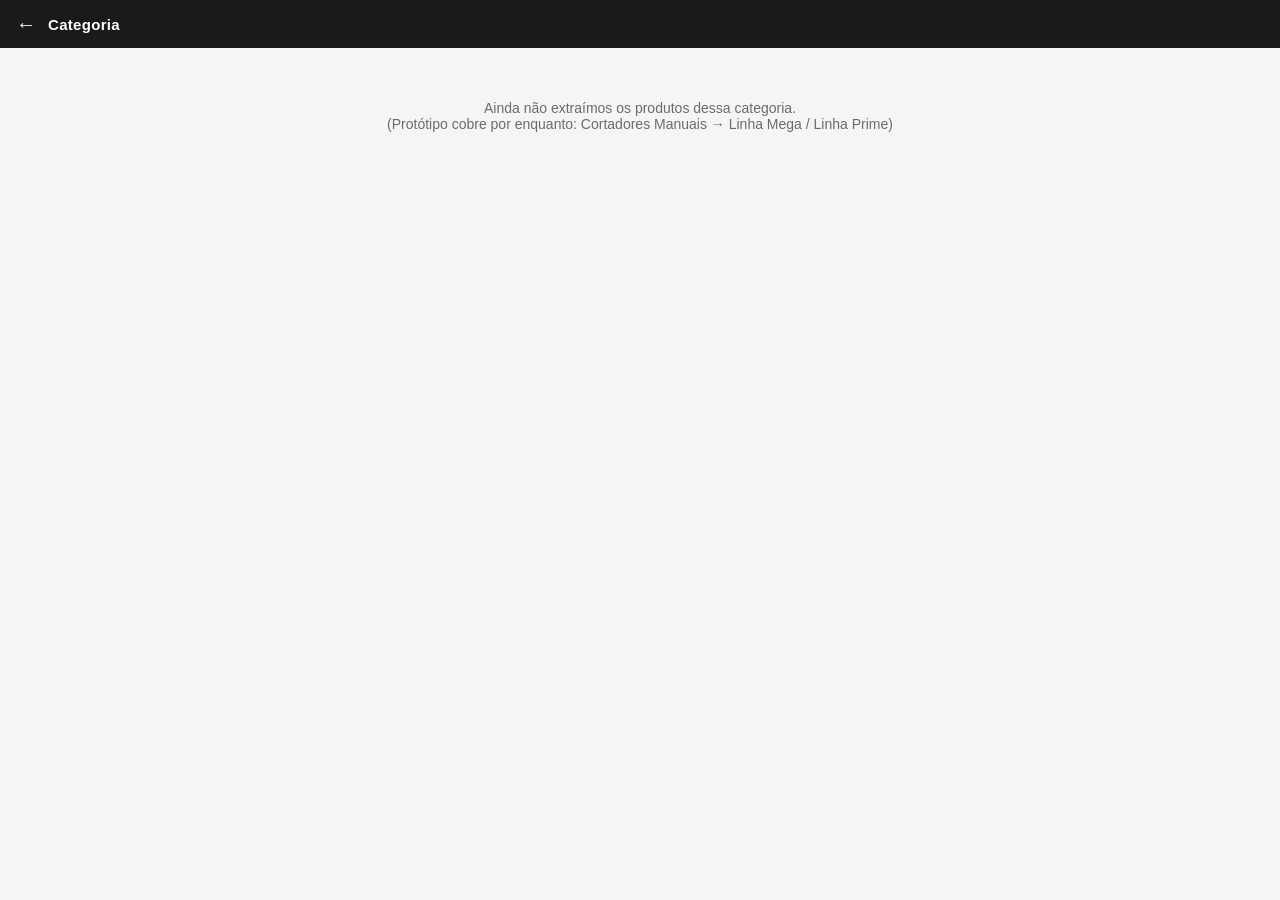
==== categoria.html @ f5969342 "primeiro protótipo — Cortadores Manuais" ====
<!DOCTYPE html>
<html lang="pt-BR">
<head>
  <meta charset="UTF-8">
  <meta name="viewport" content="width=device-width, initial-scale=1.0">
  <title>Categoria — Catálogo Técnico Cortag</title>
  <link rel="stylesheet" href="css/style.css">
</head>
<body>
  <header class="topbar">
    <a class="back" href="index.html">&#8592;</a>
    <div class="title" id="cat-title">Categoria</div>
  </header>

  <div id="product-list" class="product-list"></div>

  <script src="js/app.js"></script>
  <script>initCategoria();</script>
</body>
</html>
---- css/style.css ----
:root {
  --cortag-red: #e2001a;
  --cortag-black: #1a1a1a;
  --bg: #f5f5f5;
  --card-bg: #ffffff;
  --text: #1a1a1a;
  --text-muted: #6b6b6b;
  --border: #e3e3e3;
  --radius: 10px;
}

* { box-sizing: border-box; }

body {
  margin: 0;
  font-family: -apple-system, "Segoe UI", Roboto, Arial, sans-serif;
  background: var(--bg);
  color: var(--text);
  padding-bottom: 40px;
}

header.topbar {
  background: var(--cortag-black);
  color: #fff;
  padding: 14px 16px;
  display: flex;
  align-items: center;
  gap: 12px;
  position: sticky;
  top: 0;
  z-index: 10;
}

header.topbar a.back {
  color: #fff;
  text-decoration: none;
  font-size: 20px;
  line-height: 1;
}

header.topbar .title {
  font-weight: 700;
  font-size: 15px;
  letter-spacing: 0.3px;
  flex: 1;
}

.search-wrap {
  padding: 14px 16px 6px;
}

.search-wrap input {
  width: 100%;
  padding: 12px 14px;
  border-radius: 999px;
  border: 1px solid var(--border);
  font-size: 15px;
  background: #fff;
}

.category-grid {
  display: grid;
  grid-template-columns: repeat(2, 1fr);
  gap: 12px;
  padding: 12px 16px;
}

.category-card {
  background: var(--card-bg);
  border-radius: var(--radius);
  border: 1px solid var(--border);
  padding: 18px 14px;
  text-decoration: none;
  color: var(--text);
  font-weight: 600;
  font-size: 14px;
  display: flex;
  align-items: center;
  min-height: 64px;
  border-left: 4px solid var(--cortag-red);
}

.search-results {
  padding: 0 16px;
}

.result-item {
  background: var(--card-bg);
  border: 1px solid var(--border);
  border-radius: var(--radius);
  padding: 12px 14px;
  margin-bottom: 8px;
  text-decoration: none;
  color: var(--text);
  display: block;
}

.result-item .r-nome { font-weight: 700; font-size: 14px; }
.result-item .r-meta { font-size: 12px; color: var(--text-muted); margin-top: 2px; }

.product-list {
  padding: 12px 16px;
  display: grid;
  gap: 12px;
}

.product-card {
  background: var(--card-bg);
  border: 1px solid var(--border);
  border-radius: var(--radius);
  overflow: hidden;
  text-decoration: none;
  color: var(--text);
  display: flex;
  gap: 12px;
  align-items: center;
  padding: 10px;
}

.product-card img {
  width: 84px;
  height: 84px;
  object-fit: cover;
  border-radius: 8px;
  background: #eee;
  flex-shrink: 0;
}

.product-card .p-nome { font-weight: 700; font-size: 15px; }
.product-card .p-tag { font-size: 12px; color: var(--text-muted); margin-top: 2px; }

main.ficha { padding: 0 16px 24px; }

.hero-img {
  width: 100%;
  max-height: 320px;
  object-fit: contain;
  background: #fff;
  border-radius: var(--radius);
  border: 1px solid var(--border);
  margin-top: 14px;
}

.hero-img.skeleton {
  min-height: 180px;
  background: linear-gradient(90deg, #eee 25%, #f5f5f5 37%, #eee 63%);
  background-size: 400% 100%;
  animation: shimmer 1.4s infinite;
}

@keyframes shimmer {
  0% { background-position: 100% 0; }
  100% { background-position: 0 0; }
}

h1.linha-title {
  font-size: 22px;
  margin: 14px 0 4px;
}

.selo {
  display: inline-block;
  background: var(--cortag-red);
  color: #fff;
  font-size: 11px;
  font-weight: 700;
  padding: 4px 10px;
  border-radius: 999px;
  margin-bottom: 8px;
}

.tagline {
  font-weight: 600;
  color: var(--cortag-black);
  font-size: 14px;
}

.descricao {
  font-size: 14px;
  color: var(--text-muted);
  margin-top: 8px;
  line-height: 1.5;
}

.destaques {
  margin-top: 16px;
  padding-left: 18px;
}
.destaques li { font-size: 13.5px; margin-bottom: 6px; line-height: 1.4; }

.section-title {
  font-size: 13px;
  text-transform: uppercase;
  letter-spacing: 0.5px;
  color: var(--text-muted);
  font-weight: 700;
  margin-top: 22px;
  margin-bottom: 8px;
}

.table-scroll { overflow-x: auto; border: 1px solid var(--border); border-radius: var(--radius); }

table.specs {
  border-collapse: collapse;
  width: 100%;
  font-size: 12.5px;
  min-width: 480px;
}

table.specs th, table.specs td {
  padding: 9px 10px;
  text-align: left;
  border-bottom: 1px solid var(--border);
  white-space: nowrap;
}

table.specs thead th {
  background: #fafafa;
  color: var(--text-muted);
  font-weight: 700;
  font-size: 11px;
  text-transform: uppercase;
}

table.specs tr.highlight { background: #fff4e9; }

.check-yes { color: #1a8f3c; font-weight: 700; }
.check-no { color: #c4c4c4; }

.fonte-nota {
  margin-top: 18px;
  font-size: 11px;
  color: #a3a3a3;
}

.empty-state {
  padding: 40px 16px;
  text-align: center;
  color: var(--text-muted);
  font-size: 14px;
}
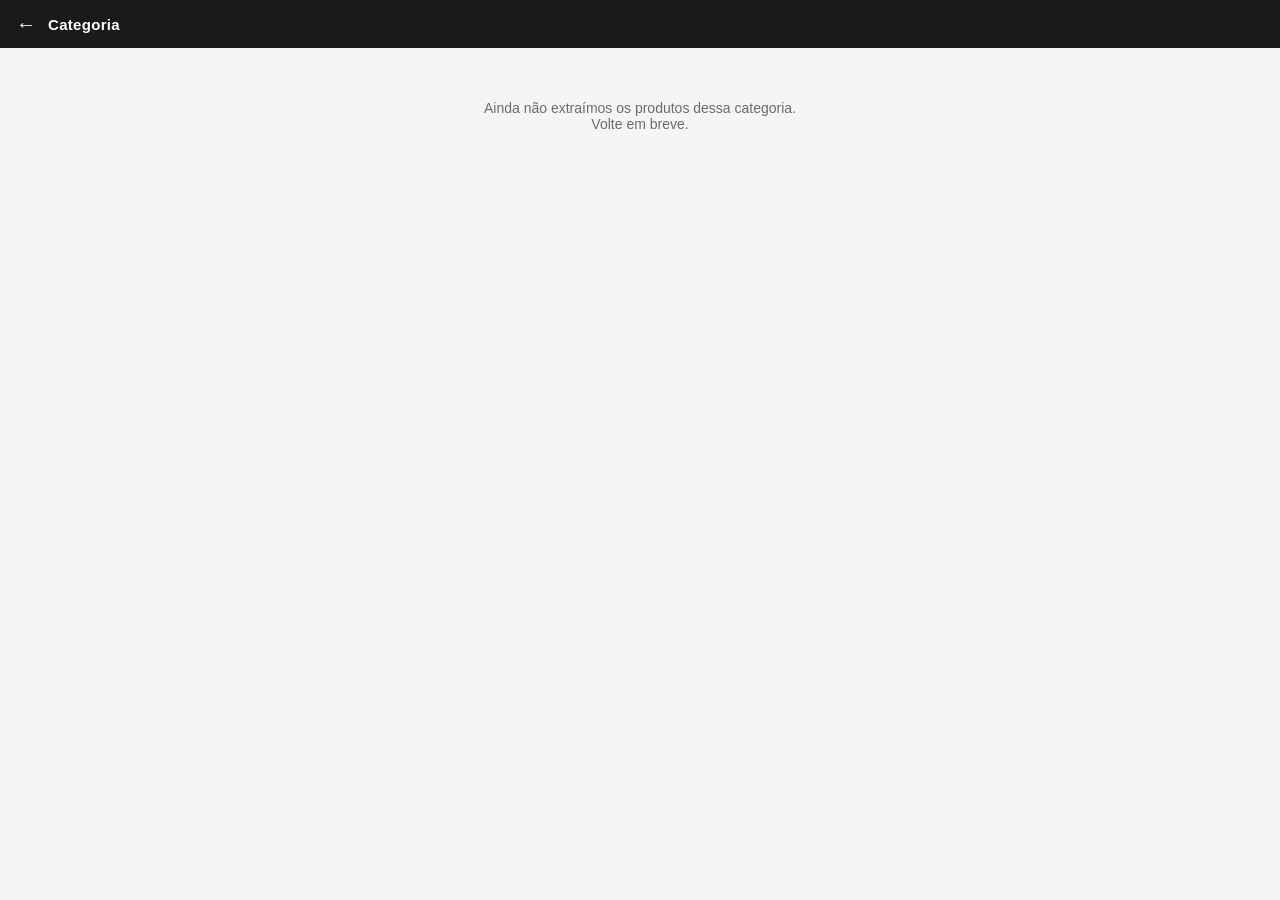
==== commit f52760fb: "Add files via upload" ====
--- a/categoria.html
+++ b/categoria.html
@@ -3,6 +3,7 @@
 <head>
   <meta charset="UTF-8">
   <meta name="viewport" content="width=device-width, initial-scale=1.0">
+  <meta name="color-scheme" content="light">
   <title>Categoria — Catálogo Técnico Cortag</title>
   <link rel="stylesheet" href="css/style.css">
 </head>
--- a/css/style.css
+++ b/css/style.css
@@ -1,4 +1,5 @@
 :root {
+  color-scheme: light;
   --cortag-red: #e2001a;
   --cortag-black: #1a1a1a;
   --bg: #f5f5f5;
